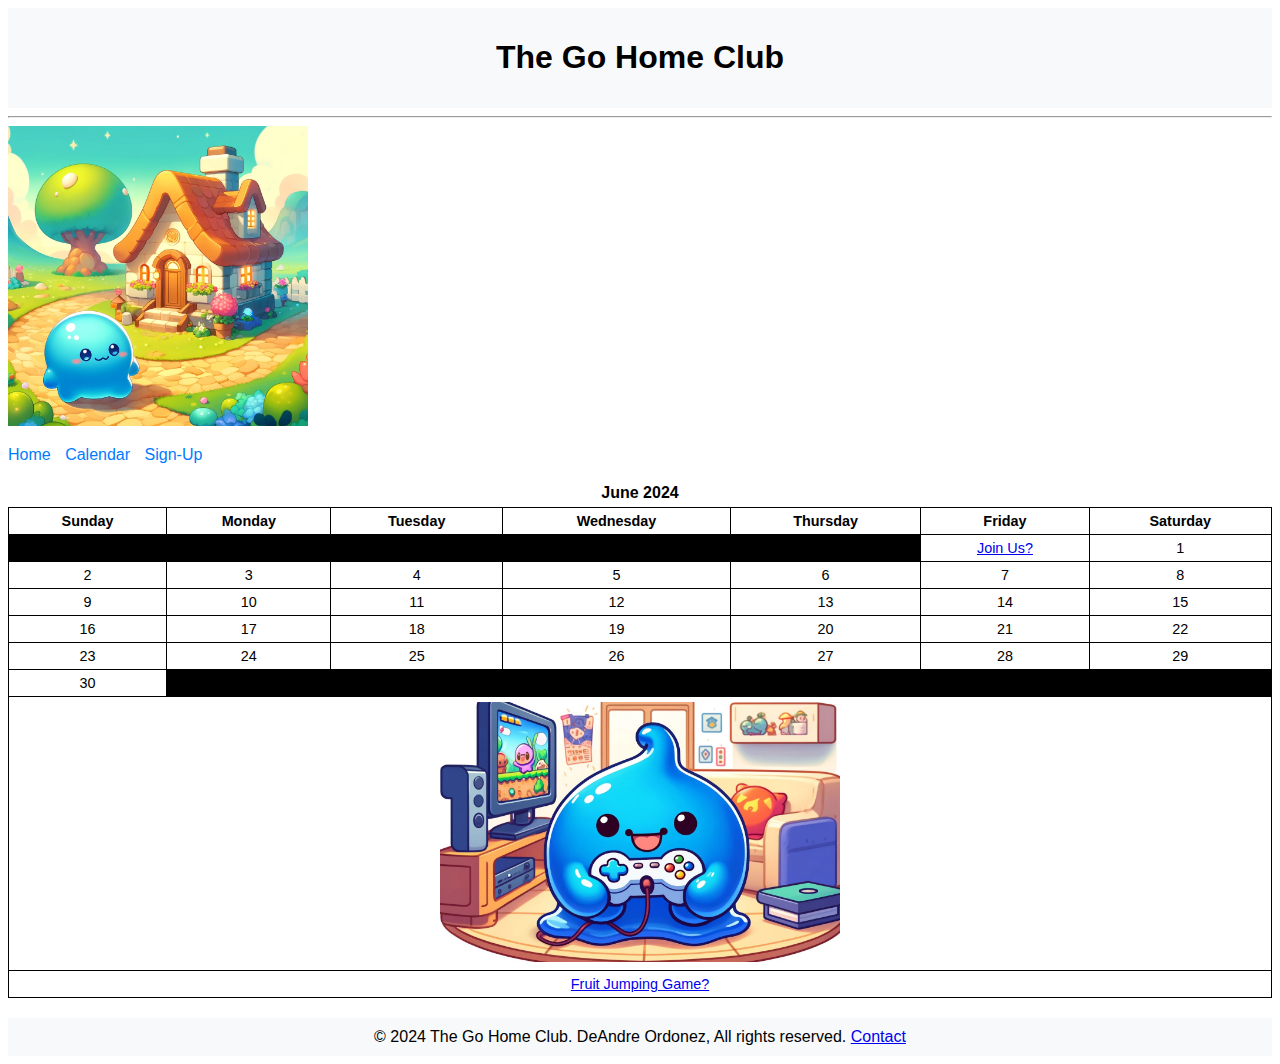
==== calendarpage.html @ b69b3be2 "Updated Assignment with Lab 2" ====
<!DOCTYPE html>
<html lang="en">
<head>
    <meta charset="UTF-8">
    <meta name="viewport" content="width=device-width, initial-scale=1.0">
    <link rel="stylesheet" href="css/base.css">
    <link rel="stylesheet" href="css/calendarstyles.css">
    <title>Calendar</title>
</head>
<body>
    <header>
        <h1>The Go Home Club</h1>
    </header>

    <hr>

    <img src="assets/Blue_Slime_Home.webp" alt="Picture of a blue slime near a house" width="300" height="300">

    <!-- Navigation menu with links -->
    <nav>
        <ul>
            <li><a href="index.html">Home</a></li>
            <li><a href="calendarpage.html">Calendar</a></li>
            <li><a href="signup.html">Sign-Up</a></li>
        </ul>
    </nav>

    <!-- Main section with a full-page month calendar using a table -->
    <main>
        <table>
            <caption>June 2024</caption>
            <tr>
                <th>Sunday</th>
                <th>Monday</th>
                <th>Tuesday</th>
                <th>Wednesday</th>
                <th>Thursday</th>
                <th>Friday</th>
                <th>Saturday</th>
            </tr>
            <tr>
                <td colspan="5" style="background-color: black;"></td>
                <td><a href="signup.html">Join Us?</a></td>
                <td>1</td>
            </tr>
            <tr>
                <td>2</td>
                <td>3</td>
                <td>4</td>
                <td>5</td>
                <td>6</td>
                <td>7</td>
                <td>8</td>
            </tr>
            <tr>
                <td>9</td>
                <td>10</td>
                <td>11</td>
                <td>12</td>
                <td>13</td>
                <td>14</td>
                <td>15</td>
            </tr>
            <tr>
                <td>16</td>
                <td>17</td>
                <td>18</td>
                <td>19</td>
                <td>20</td>
                <td>21</td>
                <td>22</td>
            </tr>
            <tr>
                <td>23</td>
                <td>24</td>
                <td>25</td>
                <td>26</td>
                <td>27</td>
                <td>28</td>
                <td>29</td>
            </tr>
            <tr>
                <td>30</td>
                <td colspan="6"style="background-color: black;"></td>
            </tr>
            <tr>
                <td colspan="7">
                    <img src="assets/Blue_Slime_playing_games.jpg" alt="Calendar Image" width="400">
                </td>
            </tr>
            <tr>
                <td colspan="7">
                    <a href="https://highmid-fridge-platformer.netlify.app" target="_blank">Fruit Jumping Game?</a>
                </td>
            </tr>
        </table>
    </main>

    <!-- Footer section -->
    <footer>
        &copy; 2024 The Go Home Club. DeAndre Ordonez, All rights reserved. <a href="mailto:ordodc@mail.broward.edu">Contact</a>
    </footer>
</body>
</html>
---- css/base.css ----
header, footer {
    background-color: #f8f9fa;
    padding: 10px; /* Reduced padding */
    text-align: center;
}

nav ul {
    list-style-type: none;
    padding: 0;
}

nav ul li {
    display: inline;
    margin-right: 10px;
}

nav ul li a {
    text-decoration: none;
    color: #007BFF;
}

nav ul li a:hover {
    text-decoration: underline;
}
---- css/calendarstyles.css ----
body {
    font-family: Arial, sans-serif;
}

table {
    width: 100%;
    border-collapse: collapse;
    margin: 20px 0;
}

table, th, td {
    border: 1px solid black;
}

th, td {
    padding: 5px; /* Reduced padding */
    text-align: center;
    font-size: 0.9em; /* Reduced font size */
}

caption {
    font-weight: bold;
    font-size: 1em; /* Adjusted font size */
    margin-bottom: 5px; /* Reduced margin */
}
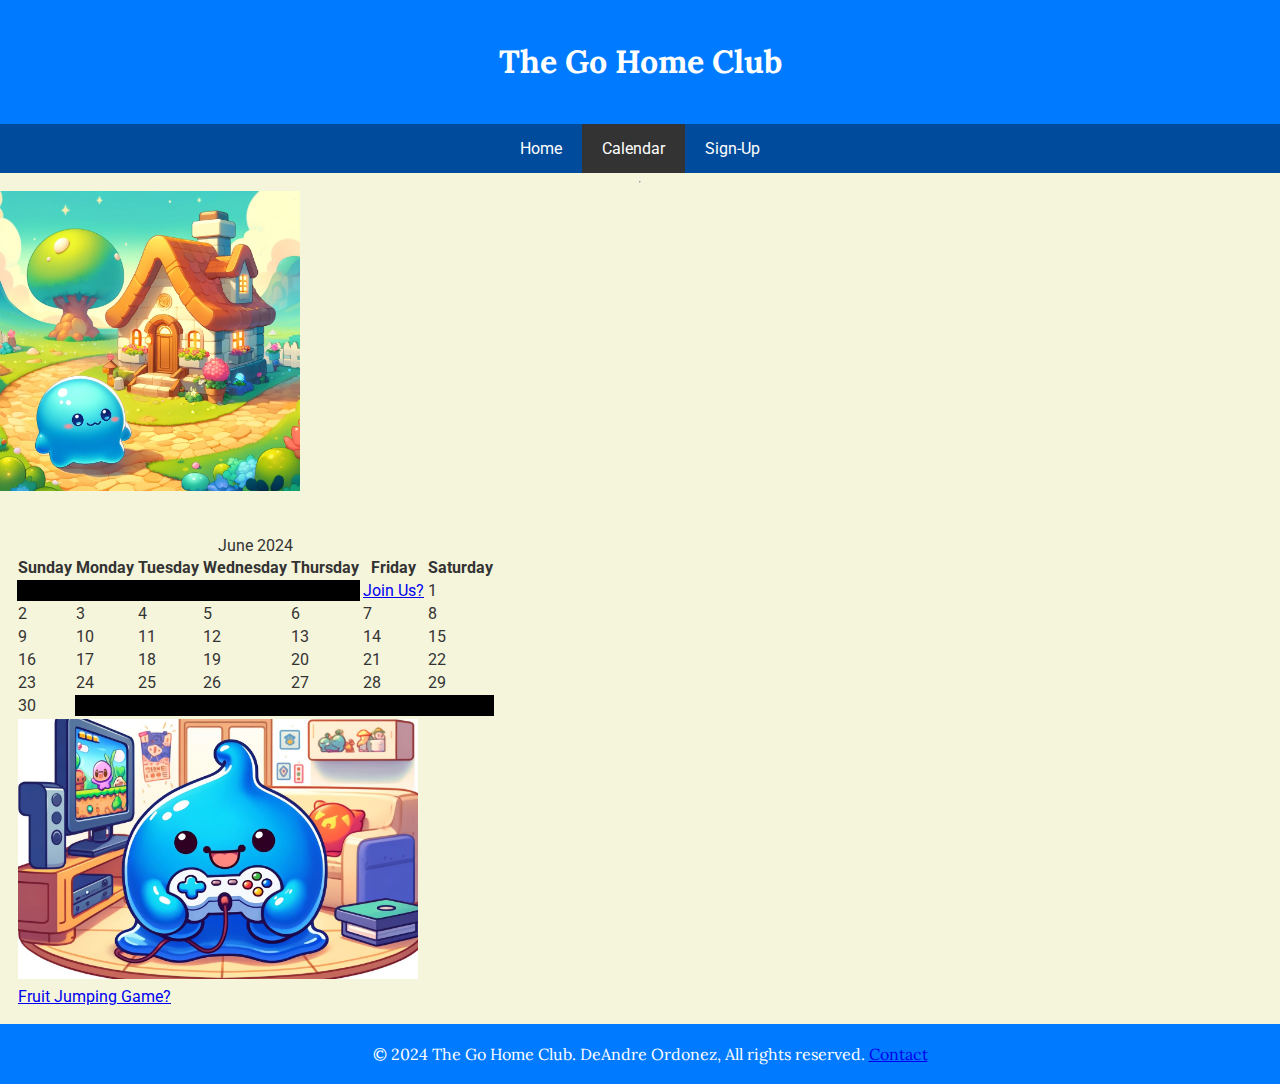
==== commit f47111a5: "Updated for Assignment 3" ====
--- a/calendarpage.html
+++ b/calendarpage.html
@@ -3,8 +3,7 @@
 <head>
     <meta charset="UTF-8">
     <meta name="viewport" content="width=device-width, initial-scale=1.0">
-    <link rel="stylesheet" href="css/base.css">
-    <link rel="stylesheet" href="css/calendarstyles.css">
+    <link rel="stylesheet" href="stylesheets/mainstyle.css">
     <title>Calendar</title>
 </head>
 <body>
@@ -12,18 +11,23 @@
         <h1>The Go Home Club</h1>
     </header>
 
+    <!-- Navigation menu with links -->
+    <nav>
+        <ul>
+            <li><a href="index.html">Home</a></li>
+            <li><a href="calendarpage.html" class="active">Calendar</a></li>
+            <li><a href="signup.html">Sign-Up</a></li>
+        </ul>
+    </nav>
+
     <hr>
 
     <img src="assets/Blue_Slime_Home.webp" alt="Picture of a blue slime near a house" width="300" height="300">
 
-    <!-- Navigation menu with links -->
-    <nav>
-        <ul>
-            <li><a href="index.html">Home</a></li>
-            <li><a href="calendarpage.html">Calendar</a></li>
-            <li><a href="signup.html">Sign-Up</a></li>
-        </ul>
-    </nav>
+    <!-- New Section -->
+    <section>
+        <!-- Content for the new section -->
+    </section>
 
     <!-- Main section with a full-page month calendar using a table -->
     <main>
@@ -81,7 +85,7 @@
             </tr>
             <tr>
                 <td>30</td>
-                <td colspan="6"style="background-color: black;"></td>
+                <td colspan="6" style="background-color: black;"></td>
             </tr>
             <tr>
                 <td colspan="7">
--- a/stylesheets/mainstyle.css
+++ b/stylesheets/mainstyle.css
@@ -0,0 +1,99 @@
+
+@import url('https://fonts.googleapis.com/css2?family=Lora:wght@400;700&family=Roboto:wght@400;700&display=swap');
+
+body {
+    font-family: 'Roboto', sans-serif;
+    background-color: beige;
+    color: #333333;
+    margin: 0;
+    padding: 0;
+    display: flex;
+    flex-direction: column;
+    min-height: 100vh;
+}
+
+
+header, footer {
+    background-color: #007BFF;
+    color: #ffffff;
+    padding: 20px 10px;
+    text-align: center;
+    font-family: 'Lora', serif;
+}
+
+footer {
+    margin-top: auto;
+    width: 100%;
+}
+
+
+nav {
+    background-color: #007BFF;
+    margin: 0;
+    padding: 0;
+}
+
+nav ul {
+    list-style-type: none; /* Remove bullet points */
+    padding: 0;
+    margin: 0;
+    display: flex; 
+    justify-content: center;
+    background-color: #004b9b;
+}
+
+nav ul li {
+    margin: 0;
+}
+
+nav ul li a {
+    text-decoration: none;
+    color: #ffffff;
+    padding: 15px 20px;
+    display: block;
+    transition: background-color 0.3s ease-in-out;
+}
+
+nav ul li a:hover {
+    background-color: #0056b3;
+}
+
+nav ul li a.active {
+    background-color: #333333;
+    color: #ffffff;
+}
+
+
+section, main {
+    padding: 15px;
+    box-sizing: border-box;
+}
+
+section {
+    float: left;
+    width: 30%;
+}
+
+main {
+    float: left;
+    width: 70%;
+    
+}
+
+
+body::after {
+    content: "";
+    display: table;
+    clear: both;
+    
+}
+
+
+h1, h2 {
+    font-family: 'Lora', serif;
+}
+
+ul {
+    list-style-type: disc;
+    padding-left: 20px;
+}
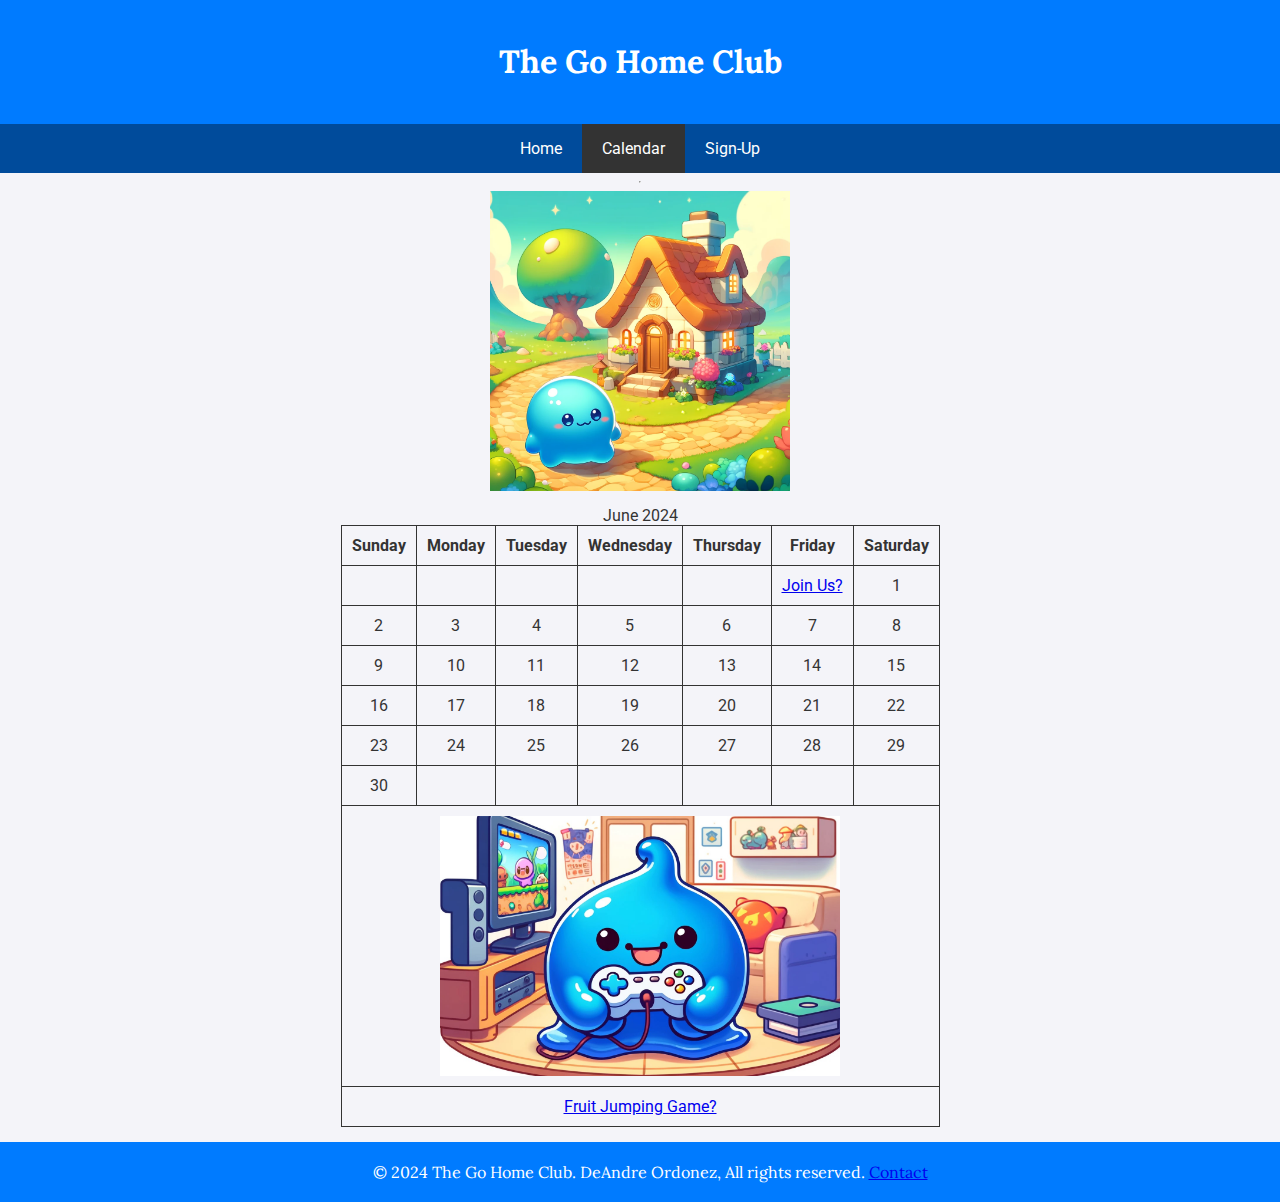
==== commit 88947f0f: "Refactored sections in css, added simple js file" ====
--- a/calendarpage.html
+++ b/calendarpage.html
@@ -22,83 +22,91 @@
 
     <hr>
 
-    <img src="assets/Blue_Slime_Home.webp" alt="Picture of a blue slime near a house" width="300" height="300">
-
-    <!-- New Section -->
-    <section>
-        <!-- Content for the new section -->
-    </section>
+    <div class="calendar">
+        <img src="assets/Blue_Slime_Home.webp" alt="Picture of a blue slime near a house" width="300" height="300">
+    </div>
 
     <!-- Main section with a full-page month calendar using a table -->
-    <main>
-        <table>
-            <caption>June 2024</caption>
-            <tr>
-                <th>Sunday</th>
-                <th>Monday</th>
-                <th>Tuesday</th>
-                <th>Wednesday</th>
-                <th>Thursday</th>
-                <th>Friday</th>
-                <th>Saturday</th>
-            </tr>
-            <tr>
-                <td colspan="5" style="background-color: black;"></td>
-                <td><a href="signup.html">Join Us?</a></td>
-                <td>1</td>
-            </tr>
-            <tr>
-                <td>2</td>
-                <td>3</td>
-                <td>4</td>
-                <td>5</td>
-                <td>6</td>
-                <td>7</td>
-                <td>8</td>
-            </tr>
-            <tr>
-                <td>9</td>
-                <td>10</td>
-                <td>11</td>
-                <td>12</td>
-                <td>13</td>
-                <td>14</td>
-                <td>15</td>
-            </tr>
-            <tr>
-                <td>16</td>
-                <td>17</td>
-                <td>18</td>
-                <td>19</td>
-                <td>20</td>
-                <td>21</td>
-                <td>22</td>
-            </tr>
-            <tr>
-                <td>23</td>
-                <td>24</td>
-                <td>25</td>
-                <td>26</td>
-                <td>27</td>
-                <td>28</td>
-                <td>29</td>
-            </tr>
-            <tr>
-                <td>30</td>
-                <td colspan="6" style="background-color: black;"></td>
-            </tr>
-            <tr>
-                <td colspan="7">
-                    <img src="assets/Blue_Slime_playing_games.jpg" alt="Calendar Image" width="400">
-                </td>
-            </tr>
-            <tr>
-                <td colspan="7">
-                    <a href="https://highmid-fridge-platformer.netlify.app" target="_blank">Fruit Jumping Game?</a>
-                </td>
-            </tr>
-        </table>
-    </main>
+    <div class="container">
+        <div class="calendar">
+            <table>
+                <caption>June 2024</caption>
+                <tr>
+                    <th>Sunday</th>
+                    <th>Monday</th>
+                    <th>Tuesday</th>
+                    <th>Wednesday</th>
+                    <th>Thursday</th>
+                    <th>Friday</th>
+                    <th>Saturday</th>
+                </tr>
+                <tr>
+                    <td></td>
+                    <td></td>
+                    <td></td>
+                    <td></td>
+                    <td></td>
+                    <td><a href="signup.html">Join Us?</a></td>
+                    <td>1</td>
+                </tr>
+                <tr>
+                    <td>2</td>
+                    <td>3</td>
+                    <td>4</td>
+                    <td>5</td>
+                    <td>6</td>
+                    <td>7</td>
+                    <td>8</td>
+                </tr>
+                <tr>
+                    <td>9</td>
+                    <td>10</td>
+                    <td>11</td>
+                    <td>12</td>
+                    <td>13</td>
+                    <td>14</td>
+                    <td>15</td>
+                </tr>
+                <tr>
+                    <td>16</td>
+                    <td>17</td>
+                    <td>18</td>
+                    <td>19</td>
+                    <td>20</td>
+                    <td>21</td>
+                    <td>22</td>
+                </tr>
+                <tr>
+                    <td>23</td>
+                    <td>24</td>
+                    <td>25</td>
+                    <td>26</td>
+                    <td>27</td>
+                    <td>28</td>
+                    <td>29</td>
+                </tr>
+                <tr>
+                    <td>30</td>
+                    <td></td>
+                    <td></td>
+                    <td></td>
+                    <td></td>
+                    <td></td>
+                    <td></td>
+                </tr>
+                <tr>
+                    <td colspan="7">
+                        <img src="assets/Blue_Slime_playing_games.jpg" alt="Calendar Image" width="400">
+                    </td>
+                </tr>
+                <tr>
+                    <td colspan="7">
+                        <a href="https://highmid-fridge-platformer.netlify.app" target="_blank">Fruit Jumping Game?</a>
+                    </td>
+                </tr>
+            </table>
+        </div>
+    </div>
 
     <!-- Footer section -->
     <footer>
--- a/stylesheets/mainstyle.css
+++ b/stylesheets/mainstyle.css
@@ -1,9 +1,8 @@
-
 @import url('https://fonts.googleapis.com/css2?family=Lora:wght@400;700&family=Roboto:wght@400;700&display=swap');
 
 body {
     font-family: 'Roboto', sans-serif;
-    background-color: beige;
+    background-color: #f4f4f9;
     color: #333333;
     margin: 0;
     padding: 0;
@@ -12,20 +11,19 @@
     min-height: 100vh;
 }
 
-
 header, footer {
     background-color: #007BFF;
     color: #ffffff;
     padding: 20px 10px;
     text-align: center;
     font-family: 'Lora', serif;
+    margin: 0;
 }
 
 footer {
     margin-top: auto;
     width: 100%;
 }
-
 
 nav {
     background-color: #007BFF;
@@ -34,7 +32,7 @@
 }
 
 nav ul {
-    list-style-type: none; /* Remove bullet points */
+    list-style-type: none;
     padding: 0;
     margin: 0;
     display: flex; 
@@ -63,31 +61,58 @@
     color: #ffffff;
 }
 
-
-section, main {
+.container {
+    display: flex;
+    justify-content: center;
     padding: 15px;
     box-sizing: border-box;
 }
 
-section {
-    float: left;
-    width: 30%;
+.image-section {
+    display: grid;
+    grid-template-columns: 1fr 1fr;
+    align-items: center;
+    gap: 20px;
 }
 
-main {
-    float: left;
-    width: 70%;
-    
+.main-content {
+    display: flex;
+    justify-content: center;
+    padding: 20px;
+    gap: 20px;
 }
 
-
-body::after {
-    content: "";
-    display: table;
-    clear: both;
-    
+.main-content .image {
+    flex: 1;
 }
 
+.main-content .text {
+    flex: 2;
+    padding: 20px;
+    background-color: #ffffff;
+    border-radius: 8px;
+}
+
+.calendar {
+    margin: 0 auto;
+    text-align: center;
+}
+
+.calendar img {
+    display: block;
+    margin: 0 auto;
+}
+
+.calendar table {
+    width: 100%;
+    border-collapse: collapse;
+}
+
+.calendar th, .calendar td {
+    border: 1px solid #333;
+    padding: 10px;
+    text-align: center;
+}
 
 h1, h2 {
     font-family: 'Lora', serif;
